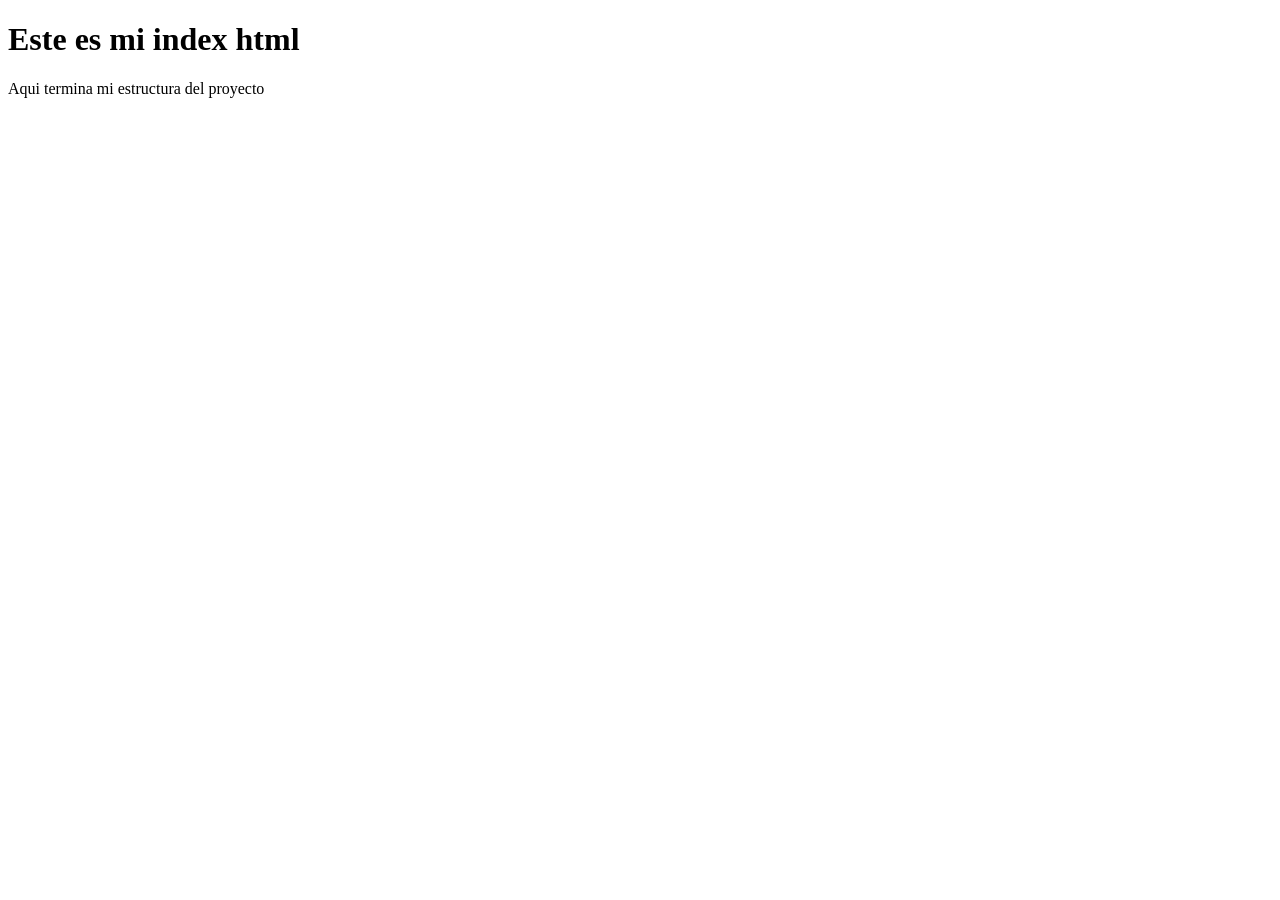
==== index.html @ 07a4902e "Estructura de carpetas y estilos listos" ====
<!DOCTYPE html>
<html lang="en">
<head>
    <meta charset="UTF-8">
    <meta name="viewport" content="width=device-width, initial-scale=1.0">
    <title>Document</title>
</head>
    <h1> Este es mi index html</h1>

    <p>Aqui termina mi estructura del proyecto</p>
    

<body>
    
</body>
</html>
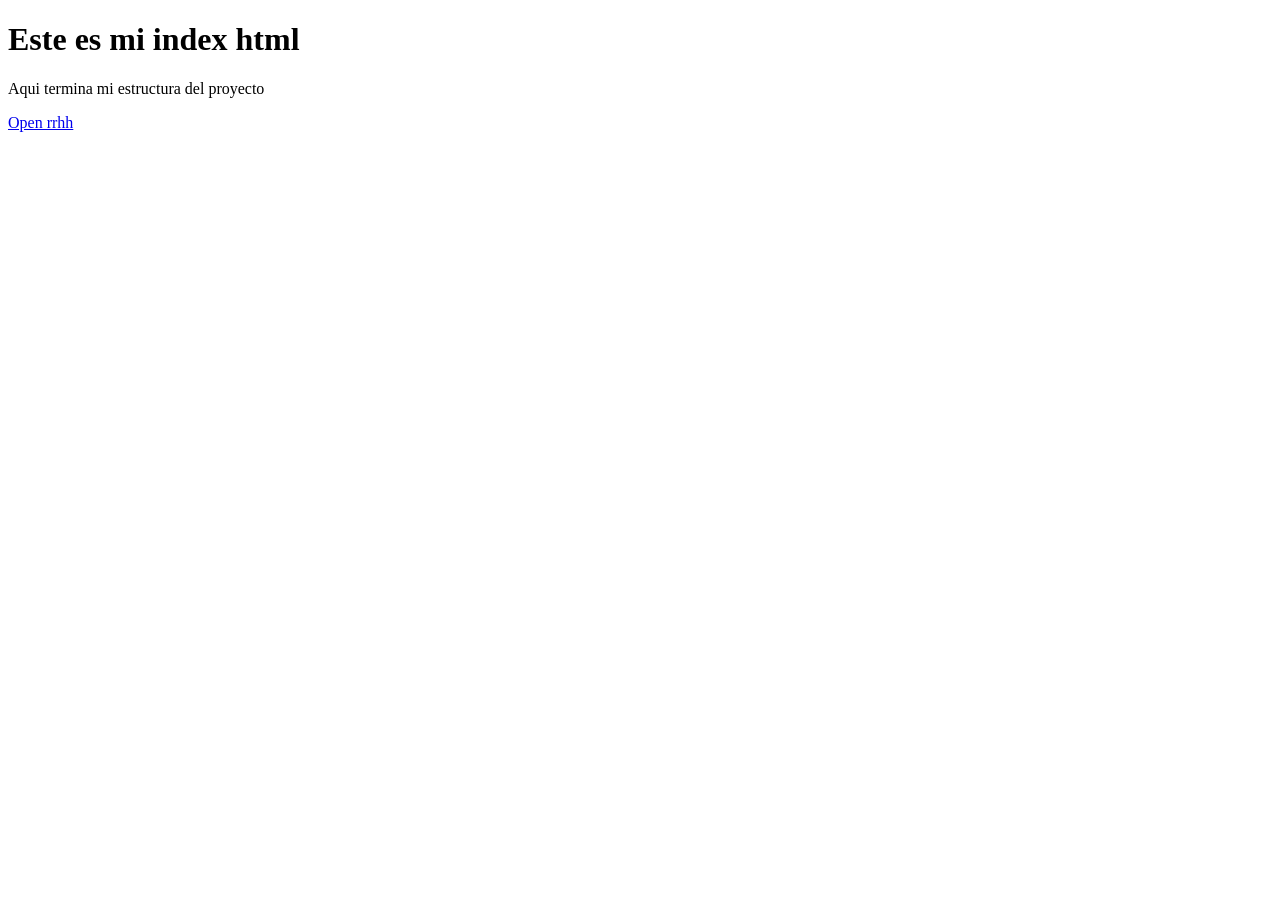
==== commit 9816b3bb: "(feat) se crea el módulo basico de recusrso humanos" ====
--- a/index.html
+++ b/index.html
@@ -5,12 +5,15 @@
     <meta name="viewport" content="width=device-width, initial-scale=1.0">
     <title>Document</title>
 </head>
+    
+
+<body>
     <h1> Este es mi index html</h1>
 
     <p>Aqui termina mi estructura del proyecto</p>
+    <a href="/modules/rrhh/humand-resorces.html">Open rrhh</a>
     
-
-<body>
+    
     
 </body>
 </html>
